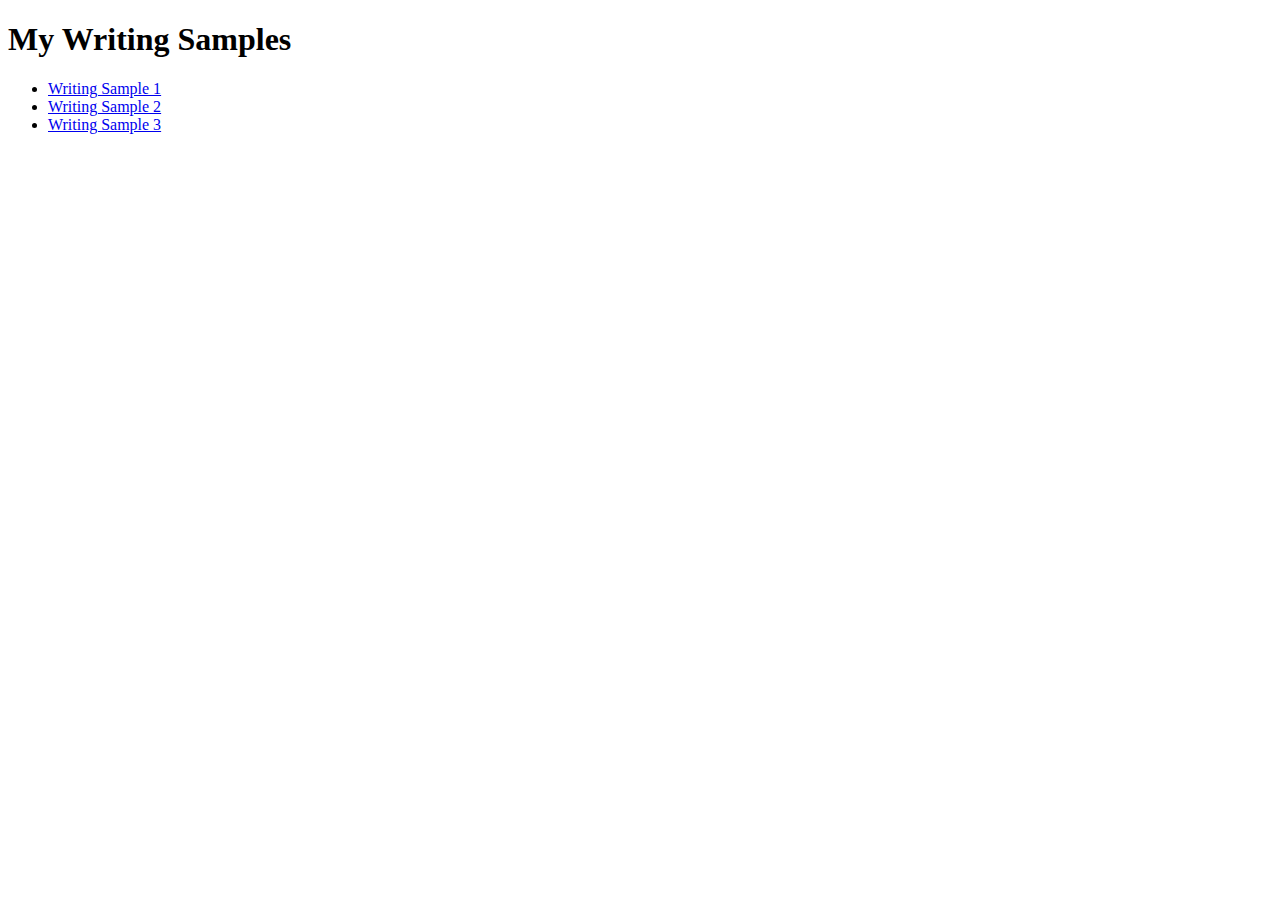
==== writing.html @ 17b38a49 "added writing portfolio" ====
<!DOCTYPE html>
<html lang="en">
<head>
    <meta charset="UTF-8">
    <meta name="viewport" content="width=device-width, initial-scale=1.0">
    <title>Writing Samples</title>
</head>
<body>
    <h1>My Writing Samples</h1>
    <ul>
        <li><a href="files/Vignette_ELDTruckingAutomation.pdf" target="_blank">Writing Sample 1</a></li>
        <li><a href="path/to/sample2.pdf" target="_blank">Writing Sample 2</a></li>
        <li><a href="path/to/sample3.pdf" target="_blank">Writing Sample 3</a></li>
    
    </ul>
</body>
</html>
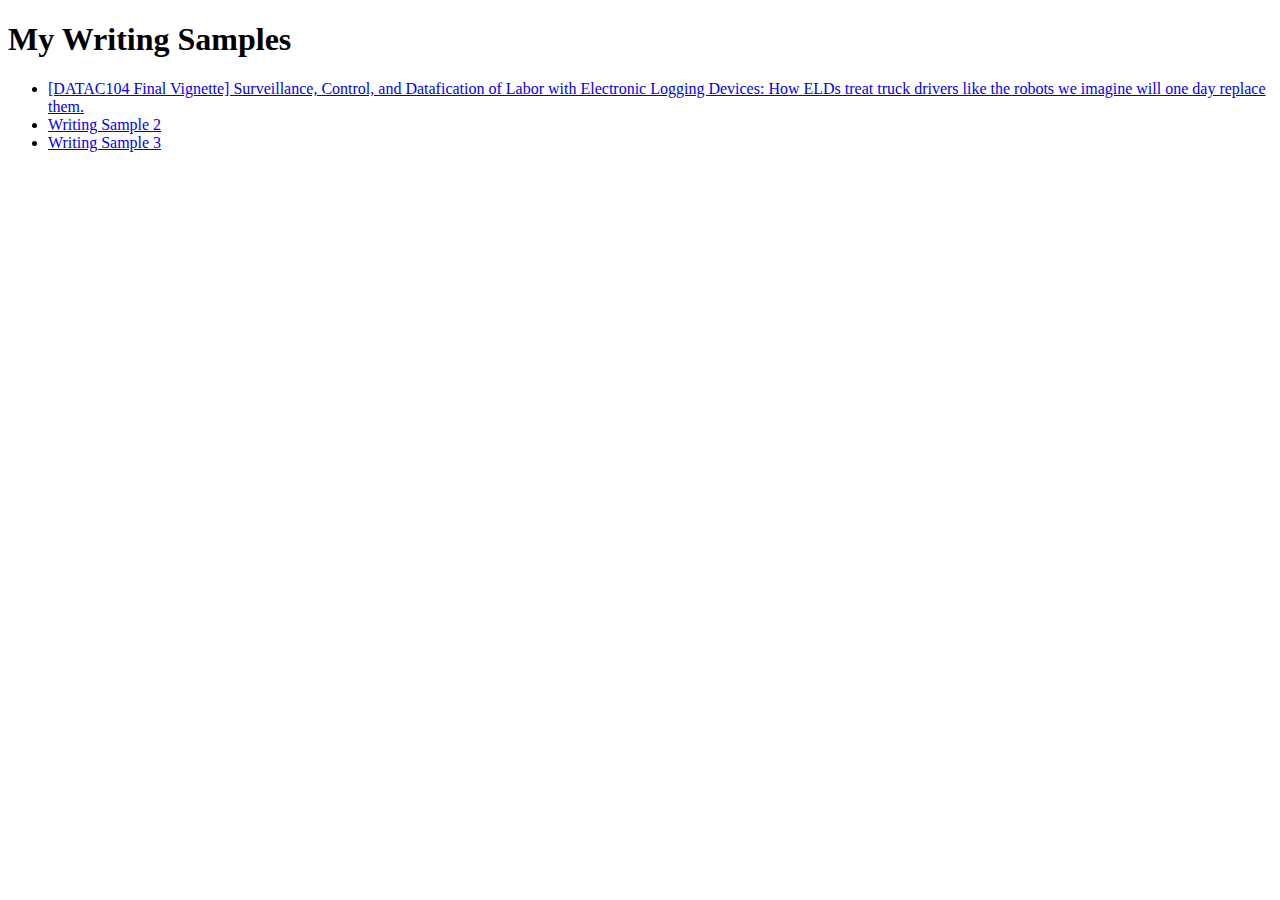
==== commit f66c1fa1: "change resume and fix design portfolio" ====
--- a/writing.html
+++ b/writing.html
@@ -8,7 +8,7 @@
 <body>
     <h1>My Writing Samples</h1>
     <ul>
-        <li><a href="files/Vignette_ELDTruckingAutomation.pdf" target="_blank">Writing Sample 1</a></li>
+        <li><a href="files/Vignette_ELDTruckingAutomation.pdf" target="_blank">[DATAC104 Final Vignette] Surveillance, Control, and Datafication of Labor with Electronic Logging Devices: How ELDs treat truck drivers like the robots we imagine will one day replace them. </a></li>
         <li><a href="path/to/sample2.pdf" target="_blank">Writing Sample 2</a></li>
         <li><a href="path/to/sample3.pdf" target="_blank">Writing Sample 3</a></li>
     
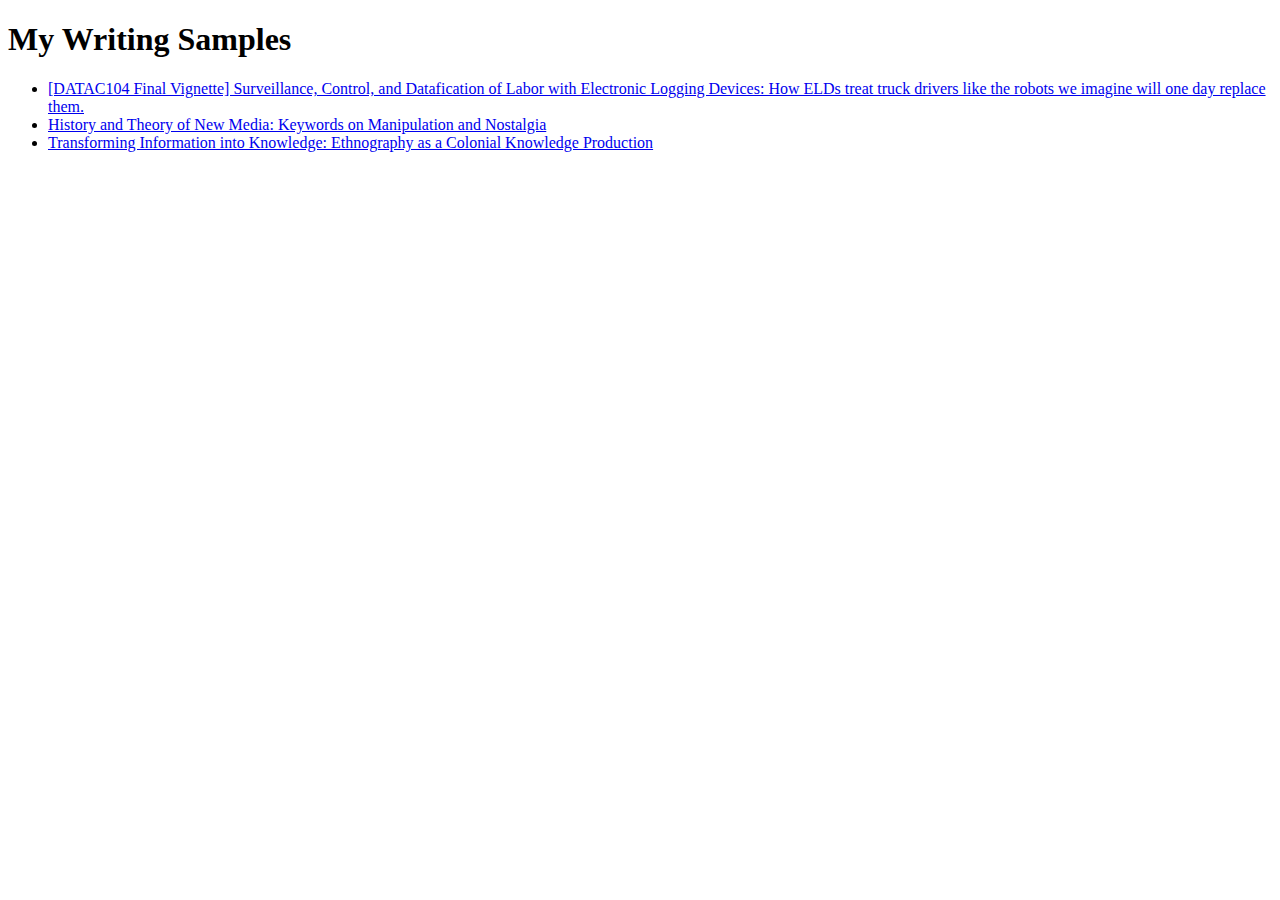
==== commit 26fa5990: "essays" ====
--- a/writing.html
+++ b/writing.html
@@ -9,8 +9,8 @@
     <h1>My Writing Samples</h1>
     <ul>
         <li><a href="files/Vignette_ELDTruckingAutomation.pdf" target="_blank">[DATAC104 Final Vignette] Surveillance, Control, and Datafication of Labor with Electronic Logging Devices: How ELDs treat truck drivers like the robots we imagine will one day replace them. </a></li>
-        <li><a href="path/to/sample2.pdf" target="_blank">Writing Sample 2</a></li>
-        <li><a href="path/to/sample3.pdf" target="_blank">Writing Sample 3</a></li>
+        <li><a href="files/Final_Manipulation_and_Nostalgia.pdf" target="_blank">History and Theory of New Media: Keywords on Manipulation and Nostalgia</a></li>
+        <li><a href="files/Text_Data_Media_History.pdf" target="_blank">Transforming Information into Knowledge: Ethnography as a Colonial Knowledge Production</a></li>
     
     </ul>
 </body>
